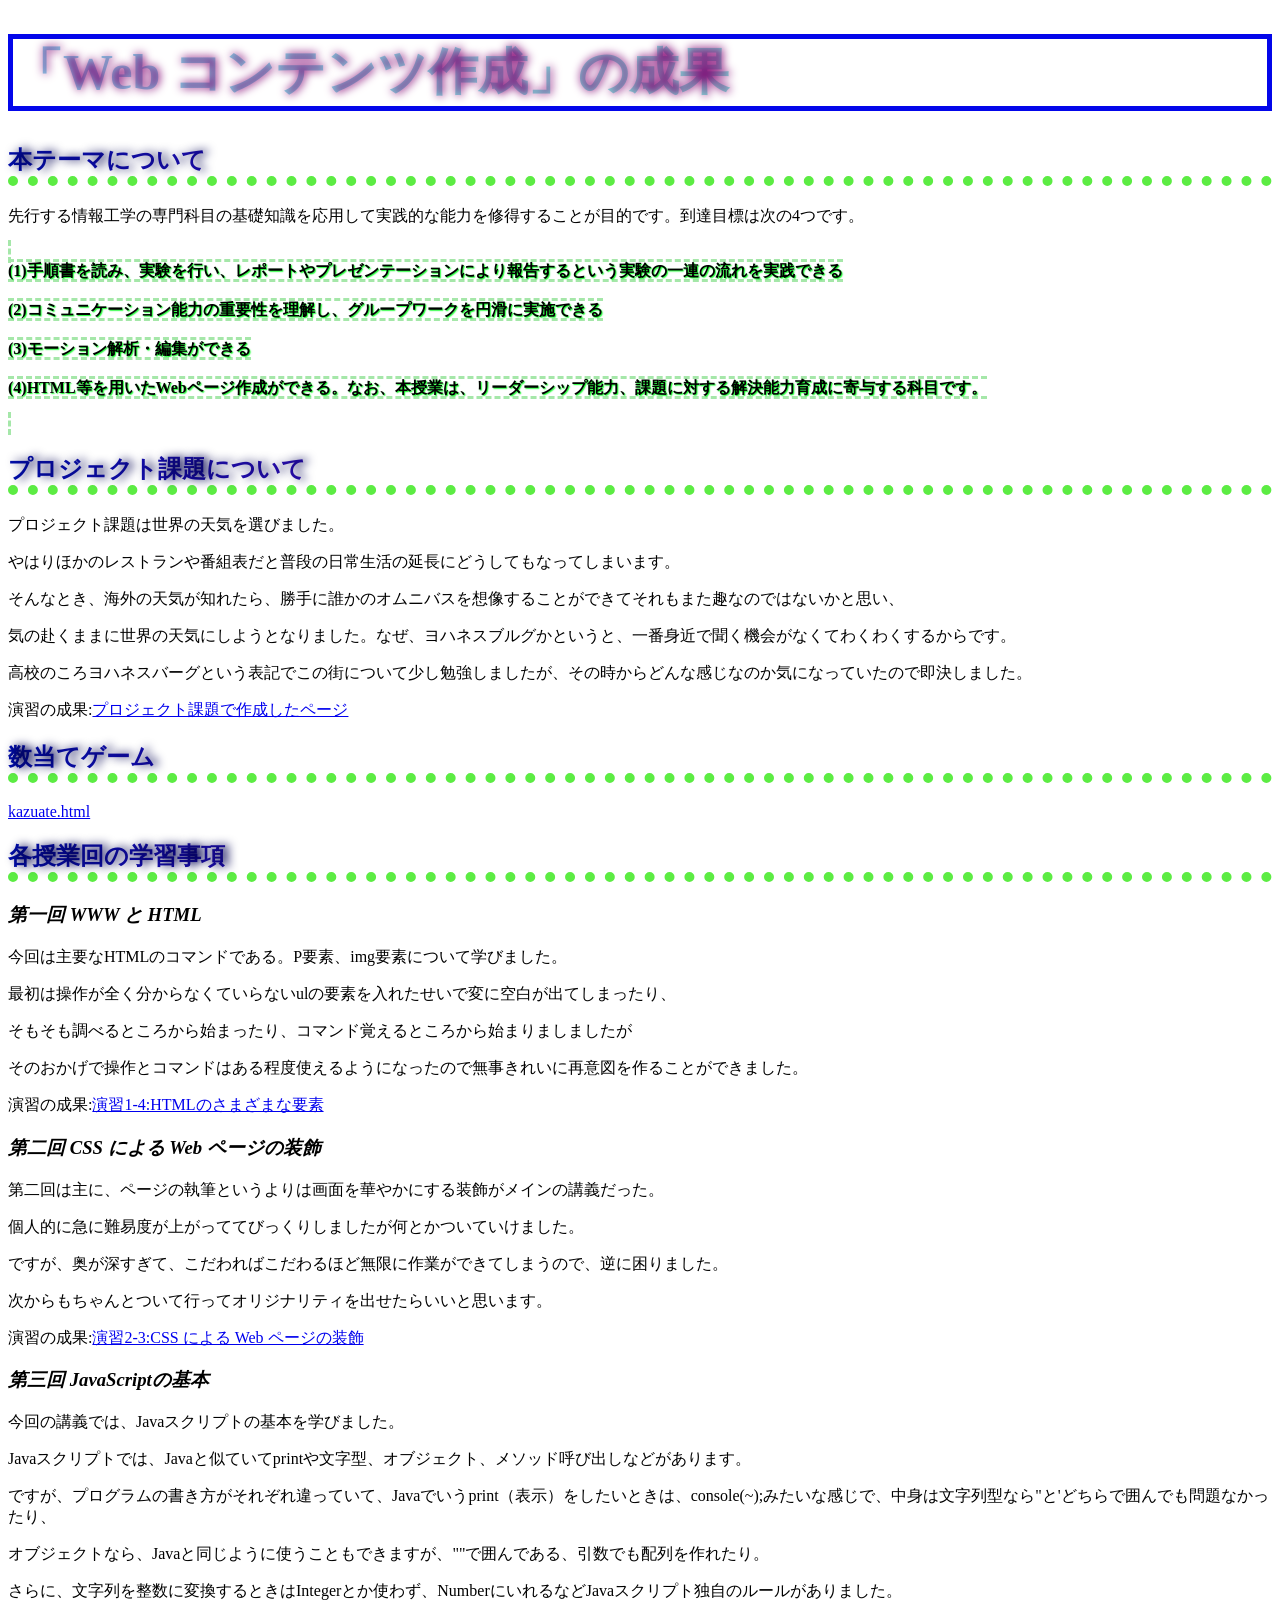
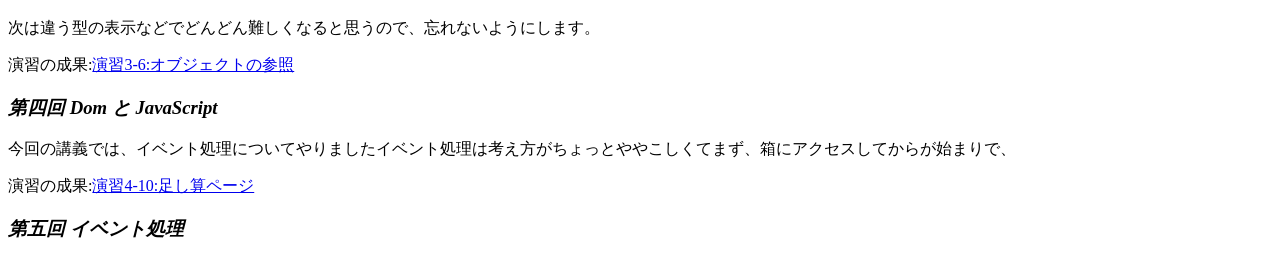
==== index.html @ 9327ecbe "第四回仮完成" ====
<!DOCTYPE html>
<html>
  <head>
    <meta charset="utf-8">
    <title>Web コンテンツ作成</title>
    <link rel="stylesheet" href="style.css">
  </head>
  <body>
    <h1>「Web コンテンツ作成」の成果</h1>
    <h2>本テーマについて</h2>
    <p>先行する情報工学の専門科目の基礎知識を応用して実践的な能力を修得することが目的です。到達目標は次の4つです。</p>
    <b>
      <br>(1)手順書を読み、実験を行い、レポートやプレゼンテーションにより報告するという実験の一連の流れを実践できる</br>
      <br>(2)コミュニケーション能力の重要性を理解し、グループワークを円滑に実施できる</br>
      <br>(3)モーション解析・編集ができる</br>
      <br>(4)HTML等を用いたWebページ作成ができる。なお、本授業は、リーダーシップ能力、課題に対する解決能力育成に寄与する科目です。</br></p>
    </b>
      <h2>プロジェクト課題について</h2>
      <p>プロジェクト課題は世界の天気を選びました。</p>
      <p>やはりほかのレストランや番組表だと普段の日常生活の延長にどうしてもなってしまいます。</p>
      <p>そんなとき、海外の天気が知れたら、勝手に誰かのオムニバスを想像することができてそれもまた趣なのではないかと思い、</p>
      <p>気の赴くままに世界の天気にしようとなりました。なぜ、ヨハネスブルグかというと、一番身近で聞く機会がなくてわくわくするからです。</p>
      <p>高校のころヨハネスバーグという表記でこの街について少し勉強しましたが、その時からどんな感じなのか気になっていたので即決しました。</p>
      <p>演習の成果:<a href="project.html">プロジェクト課題で作成したページ</a></p>
      <h2>数当てゲーム</h2>
      <a href="kazuate.html">kazuate.html</a>
      <h2>各授業回の学習事項</h2>
      <c><h3>第一回 WWW と HTML</h3></c>
      <p>今回は主要なHTMLのコマンドである。P要素、img要素について学びました。</p>
      <p>最初は操作が全く分からなくていらないulの要素を入れたせいで変に空白が出てしまったり、</p>
      <p>そもそも調べるところから始まったり、コマンド覚えるところから始まりましましたが</p>
      <p>そのおかげで操作とコマンドはある程度使えるようになったので無事きれいに再意図を作ることができました。</p>
      <p>演習の成果:<a href="practice-html/elements.html">演習1-4:HTMLのさまざまな要素</a></p>
      <c><h3>第二回 CSS による Web ページの装飾</h3></c>
      <p>第二回は主に、ページの執筆というよりは画面を華やかにする装飾がメインの講義だった。</p>
      <p>個人的に急に難易度が上がっててびっくりしましたが何とかついていけました。</p>
      <p>ですが、奥が深すぎて、こだわればこだわるほど無限に作業ができてしまうので、逆に困りました。</p>
      <p>次からもちゃんとついて行ってオリジナリティを出せたらいいと思います。</p>
      <p>演習の成果:<a href="practice-css/browser-intro.html">演習2-3:CSS による Web ページの装飾</a></p>
      <c><h3>第三回 JavaScriptの基本</h3></c>
      <p>今回の講義では、Javaスクリプトの基本を学びました。</p>
      <p>Javaスクリプトでは、Javaと似ていてprintや文字型、オブジェクト、メソッド呼び出しなどがあります。</p>
      <p>ですが、プログラムの書き方がそれぞれ違っていて、Javaでいうprint（表示）をしたいときは、console(~);みたいな感じで、中身は文字列型なら"と'どちらで囲んでも問題なかったり、</p>
      <p>オブジェクトなら、Javaと同じように使うこともできますが、""で囲んである、引数でも配列を作れたり。</p>
      <p>さらに、文字列を整数に変換するときはIntegerとか使わず、NumberにいれるなどJavaスクリプト独自のルールがありました。</p>
      <p>次は違う型の表示などでどんどん難しくなると思うので、忘れないようにします。</p>
      <p>演習の成果:<a href="practice-js/obj-practice.html">演習3-6:オブジェクトの参照</a></p>
      <c><h3>第四回 Dom と JavaScript</h3></c>
      今回の講義では、イベント処理についてやりましたイベント処理は考え方がちょっとややこしくてまず、箱にアクセスしてからが始まりで、
      
      <p>演習の成果:<a href="practice-eventdom/tashizan.html">演習4-10:足し算ページ</a></p>
      <c><h3>第五回 イベント処理</h3></c>
  </body>
</html>
---- style.css ----
h1{
    font-size: 50px;
    background-image: linear-gradient(to left, aquamarine, skyblue);
    -webkit-background-clip: text;
    -webkit-text-fill-color: transparent;
    text-shadow: rgb(128, 0, 113) 1px 0 10px;
    border: solid 5px rgb(3, 6, 234);
}
h2{
    background-image: linear-gradient(to left, rgb(189, 11, 189), rgb(0, 14, 172));
    -webkit-background-clip: text;
    -webkit-text-fill-color: transparent;
    text-shadow: rgb(2, 2, 81) 5px 0 10px;
    border-bottom:  dotted 10px rgb(92, 236, 67);
}
b{
    background-image: linear-gradient(rgb(249, 99, 239));
    text-shadow: rgb(7, 255, 32) 1px 1.2px 1.3px;
    border: dashed rgb(165, 231, 169);
}
c{
    font-style: italic;
}
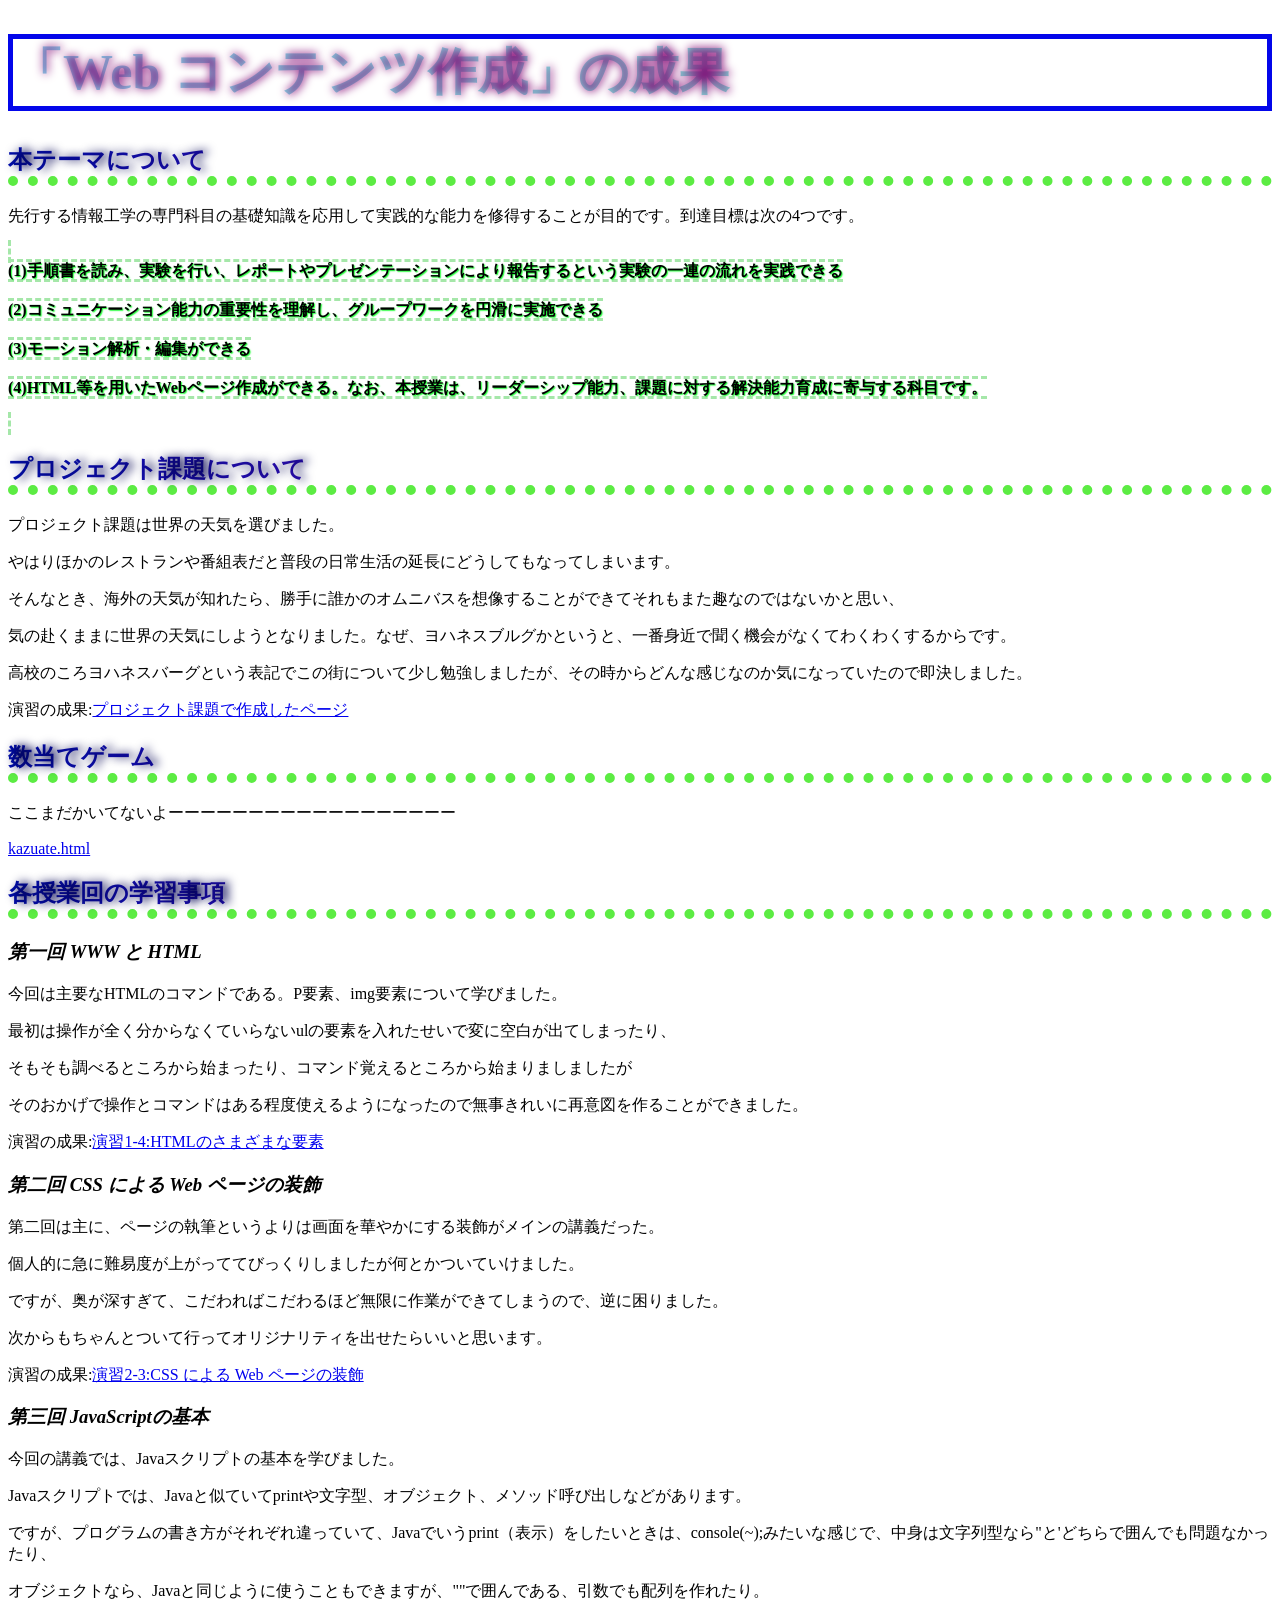
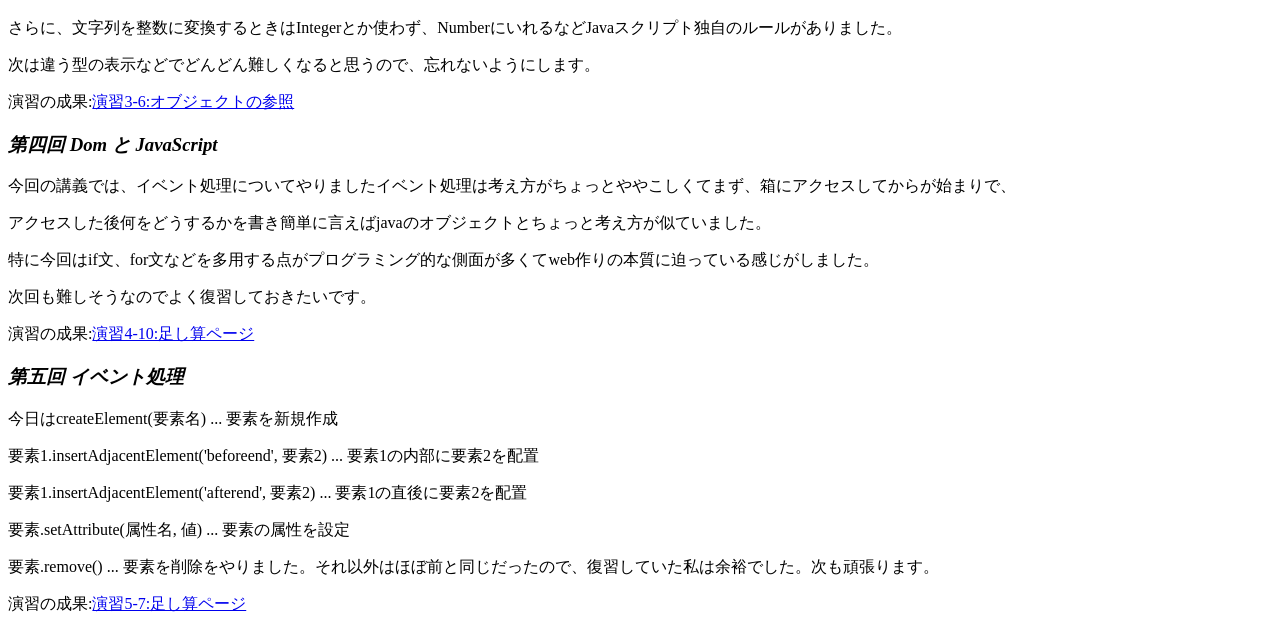
==== commit e9034c79: "第5回課題" ====
--- a/index.html
+++ b/index.html
@@ -23,6 +23,7 @@
       <p>高校のころヨハネスバーグという表記でこの街について少し勉強しましたが、その時からどんな感じなのか気になっていたので即決しました。</p>
       <p>演習の成果:<a href="project.html">プロジェクト課題で作成したページ</a></p>
       <h2>数当てゲーム</h2>
+      <p>ここまだかいてないよーーーーーーーーーーーーーーーーーー</p>
       <a href="kazuate.html">kazuate.html</a>
       <h2>各授業回の学習事項</h2>
       <c><h3>第一回 WWW と HTML</h3></c>
@@ -46,9 +47,18 @@
       <p>次は違う型の表示などでどんどん難しくなると思うので、忘れないようにします。</p>
       <p>演習の成果:<a href="practice-js/obj-practice.html">演習3-6:オブジェクトの参照</a></p>
       <c><h3>第四回 Dom と JavaScript</h3></c>
-      今回の講義では、イベント処理についてやりましたイベント処理は考え方がちょっとややこしくてまず、箱にアクセスしてからが始まりで、
-      
+      <p>今回の講義では、イベント処理についてやりましたイベント処理は考え方がちょっとややこしくてまず、箱にアクセスしてからが始まりで、</p>
+      <p>アクセスした後何をどうするかを書き簡単に言えばjavaのオブジェクトとちょっと考え方が似ていました。</p>
+      <p>特に今回はif文、for文などを多用する点がプログラミング的な側面が多くてweb作りの本質に迫っている感じがしました。</p>
+      <p>次回も難しそうなのでよく復習しておきたいです。</p>
       <p>演習の成果:<a href="practice-eventdom/tashizan.html">演習4-10:足し算ページ</a></p>
       <c><h3>第五回 イベント処理</h3></c>
+      <p>今日はcreateElement(要素名) ... 要素を新規作成</p>
+      <p>要素1.insertAdjacentElement('beforeend', 要素2) ... 要素1の内部に要素2を配置</p>
+      <p>要素1.insertAdjacentElement('afterend', 要素2) ... 要素1の直後に要素2を配置</p>
+      <p>要素.setAttribute(属性名, 値) ... 要素の属性を設定</p>
+      <p>要素.remove() ... 要素を削除をやりました。それ以外はほぼ前と同じだったので、復習していた私は余裕でした。次も頑張ります。</p>
+      <p>演習の成果:<a href="practice-dom2/dom2-exercise.html">演習5-7:足し算ページ</a></p>
+      
   </body>
 </html>
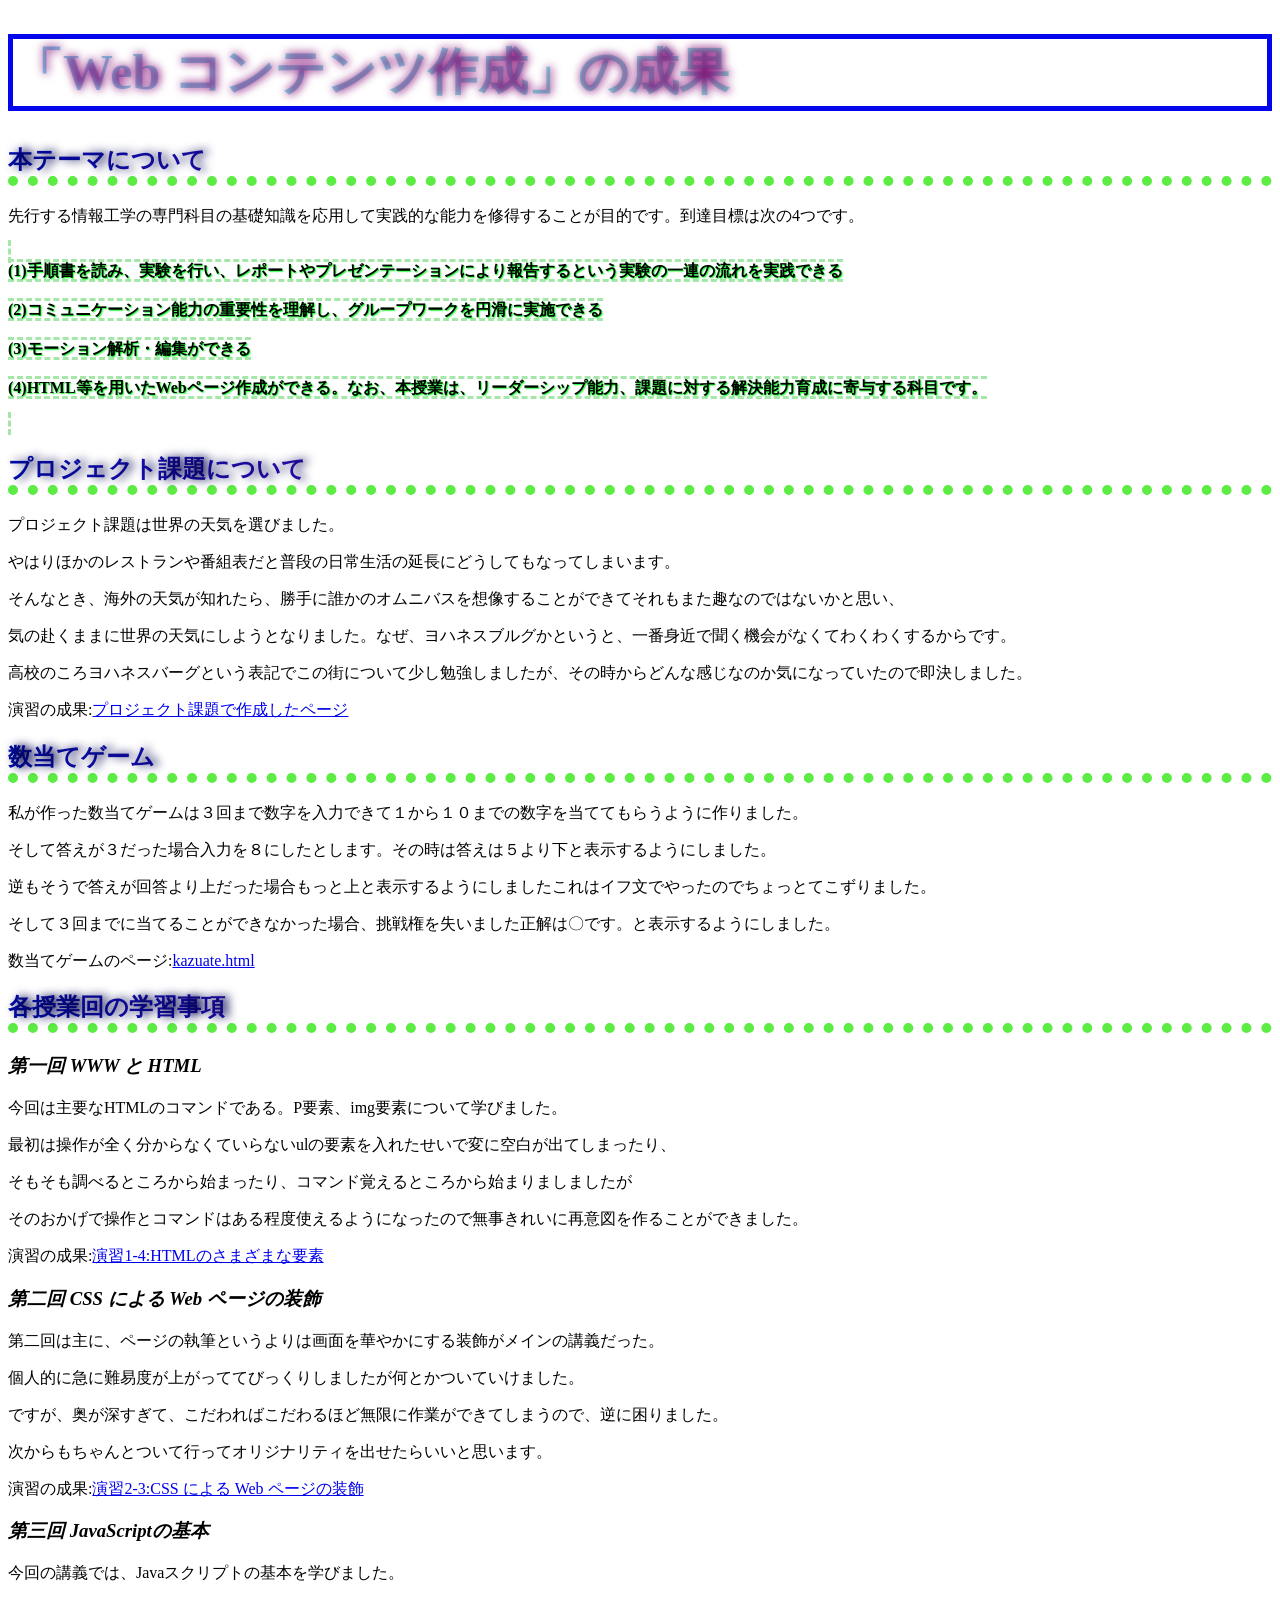
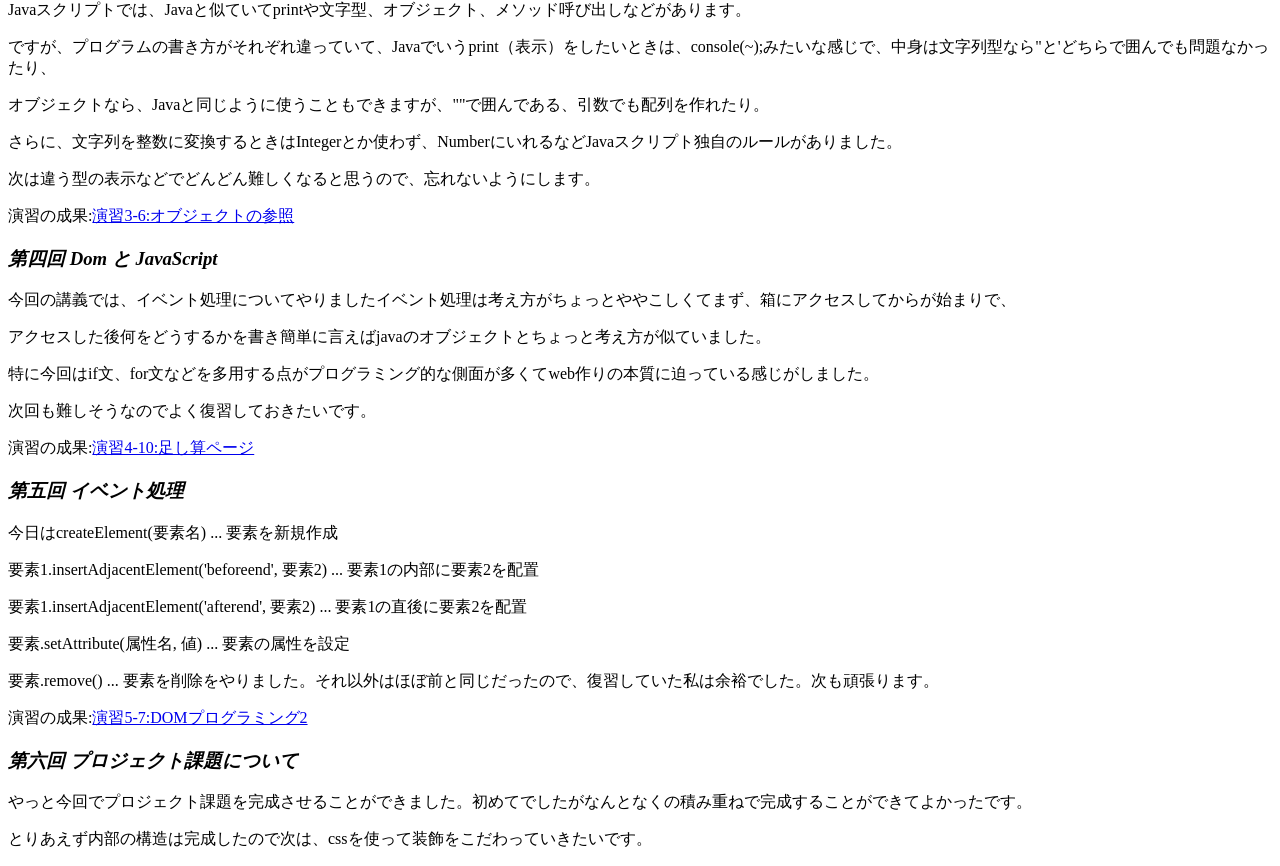
==== commit f1bd1ba8: "第６回授業内課題" ====
--- a/index.html
+++ b/index.html
@@ -23,8 +23,11 @@
       <p>高校のころヨハネスバーグという表記でこの街について少し勉強しましたが、その時からどんな感じなのか気になっていたので即決しました。</p>
       <p>演習の成果:<a href="project.html">プロジェクト課題で作成したページ</a></p>
       <h2>数当てゲーム</h2>
-      <p>ここまだかいてないよーーーーーーーーーーーーーーーーーー</p>
-      <a href="kazuate.html">kazuate.html</a>
+      <p>私が作った数当てゲームは３回まで数字を入力できて１から１０までの数字を当ててもらうように作りました。</p>
+      <p>そして答えが３だった場合入力を８にしたとします。その時は答えは５より下と表示するようにしました。</p>
+      <p>逆もそうで答えが回答より上だった場合もっと上と表示するようにしましたこれはイフ文でやったのでちょっとてこずりました。</p>
+      <p>そして３回までに当てることができなかった場合、挑戦権を失いました正解は〇です。と表示するようにしました。</p>
+      <p>数当てゲームのページ:<a href="kazuate.html">kazuate.html</a></p>
       <h2>各授業回の学習事項</h2>
       <c><h3>第一回 WWW と HTML</h3></c>
       <p>今回は主要なHTMLのコマンドである。P要素、img要素について学びました。</p>
@@ -58,7 +61,13 @@
       <p>要素1.insertAdjacentElement('afterend', 要素2) ... 要素1の直後に要素2を配置</p>
       <p>要素.setAttribute(属性名, 値) ... 要素の属性を設定</p>
       <p>要素.remove() ... 要素を削除をやりました。それ以外はほぼ前と同じだったので、復習していた私は余裕でした。次も頑張ります。</p>
-      <p>演習の成果:<a href="practice-dom2/dom2-exercise.html">演習5-7:足し算ページ</a></p>
+      <p>演習の成果:<a href="practice-dom2/dom2-exercise.html">演習5-7:DOMプログラミング2</a></p>
+      <c><h3>第六回 プロジェクト課題について</h3></c>
+      <p>やっと今回でプロジェクト課題を完成させることができました。初めてでしたがなんとなくの積み重ねで完成することができてよかったです。</p>
+      <p>とりあえず内部の構造は完成したので次は、cssを使って装飾をこだわっていきたいです。</p>
+      
+      
+      
       
   </body>
 </html>
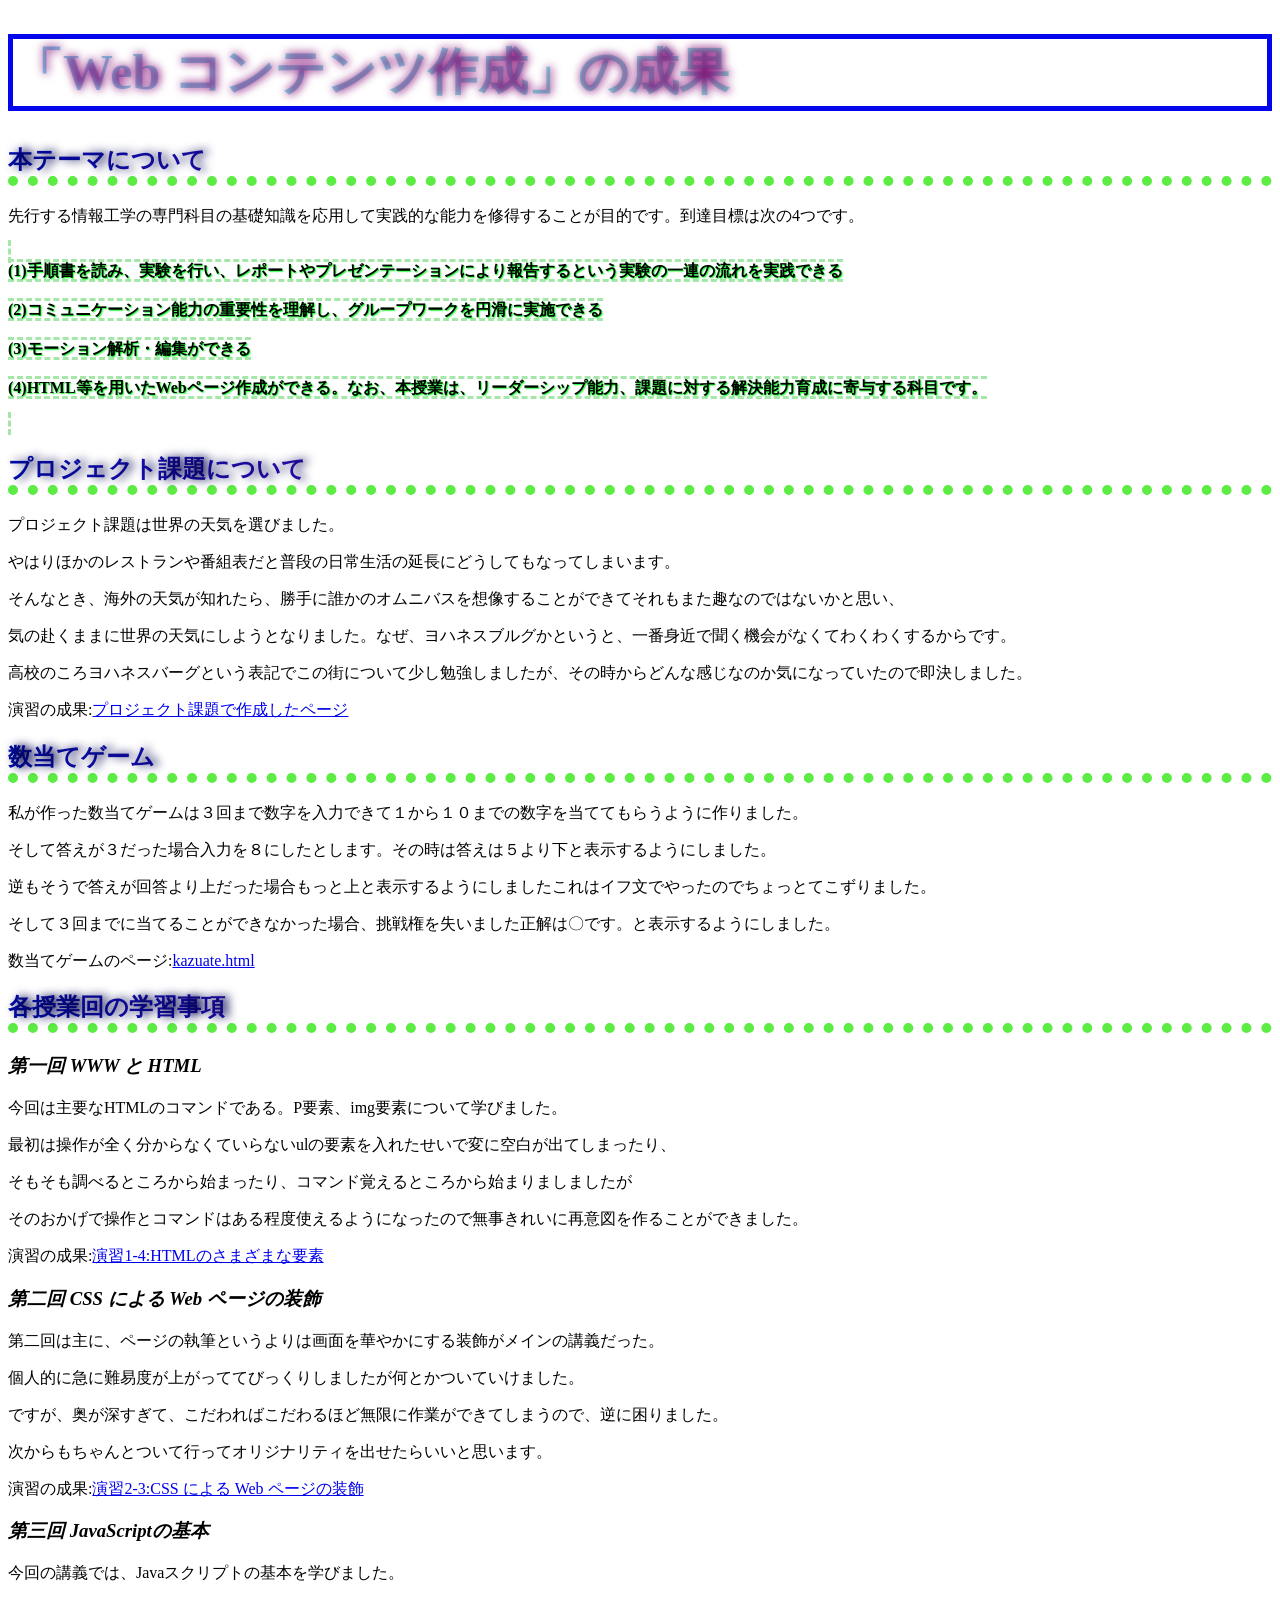
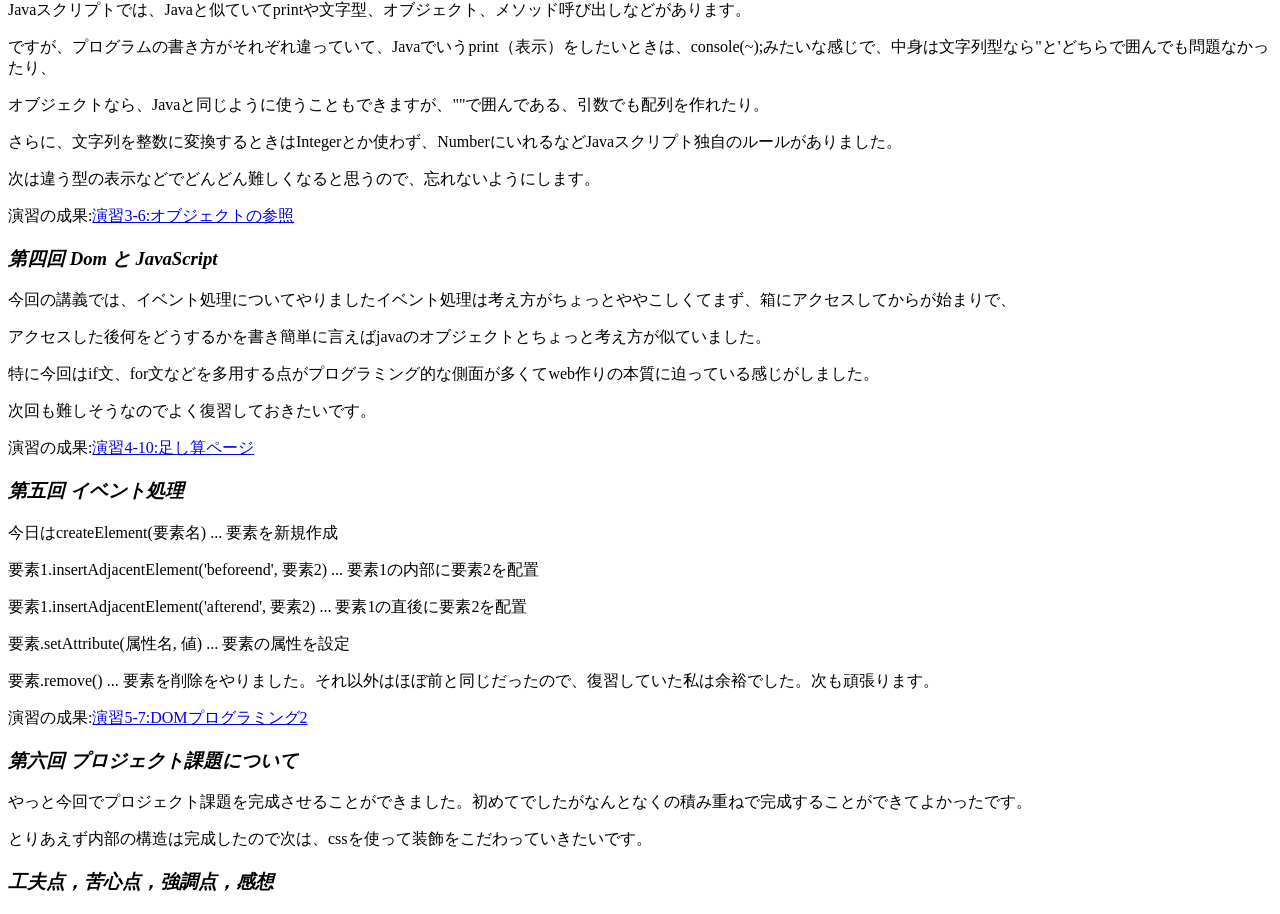
==== commit 190e3789: "最終レポート" ====
--- a/index.html
+++ b/index.html
@@ -65,6 +65,7 @@
       <c><h3>第六回 プロジェクト課題について</h3></c>
       <p>やっと今回でプロジェクト課題を完成させることができました。初めてでしたがなんとなくの積み重ねで完成することができてよかったです。</p>
       <p>とりあえず内部の構造は完成したので次は、cssを使って装飾をこだわっていきたいです。</p>
+      <c><h3>工夫点，苦心点，強調点，感想</h3></c>
       
       
       
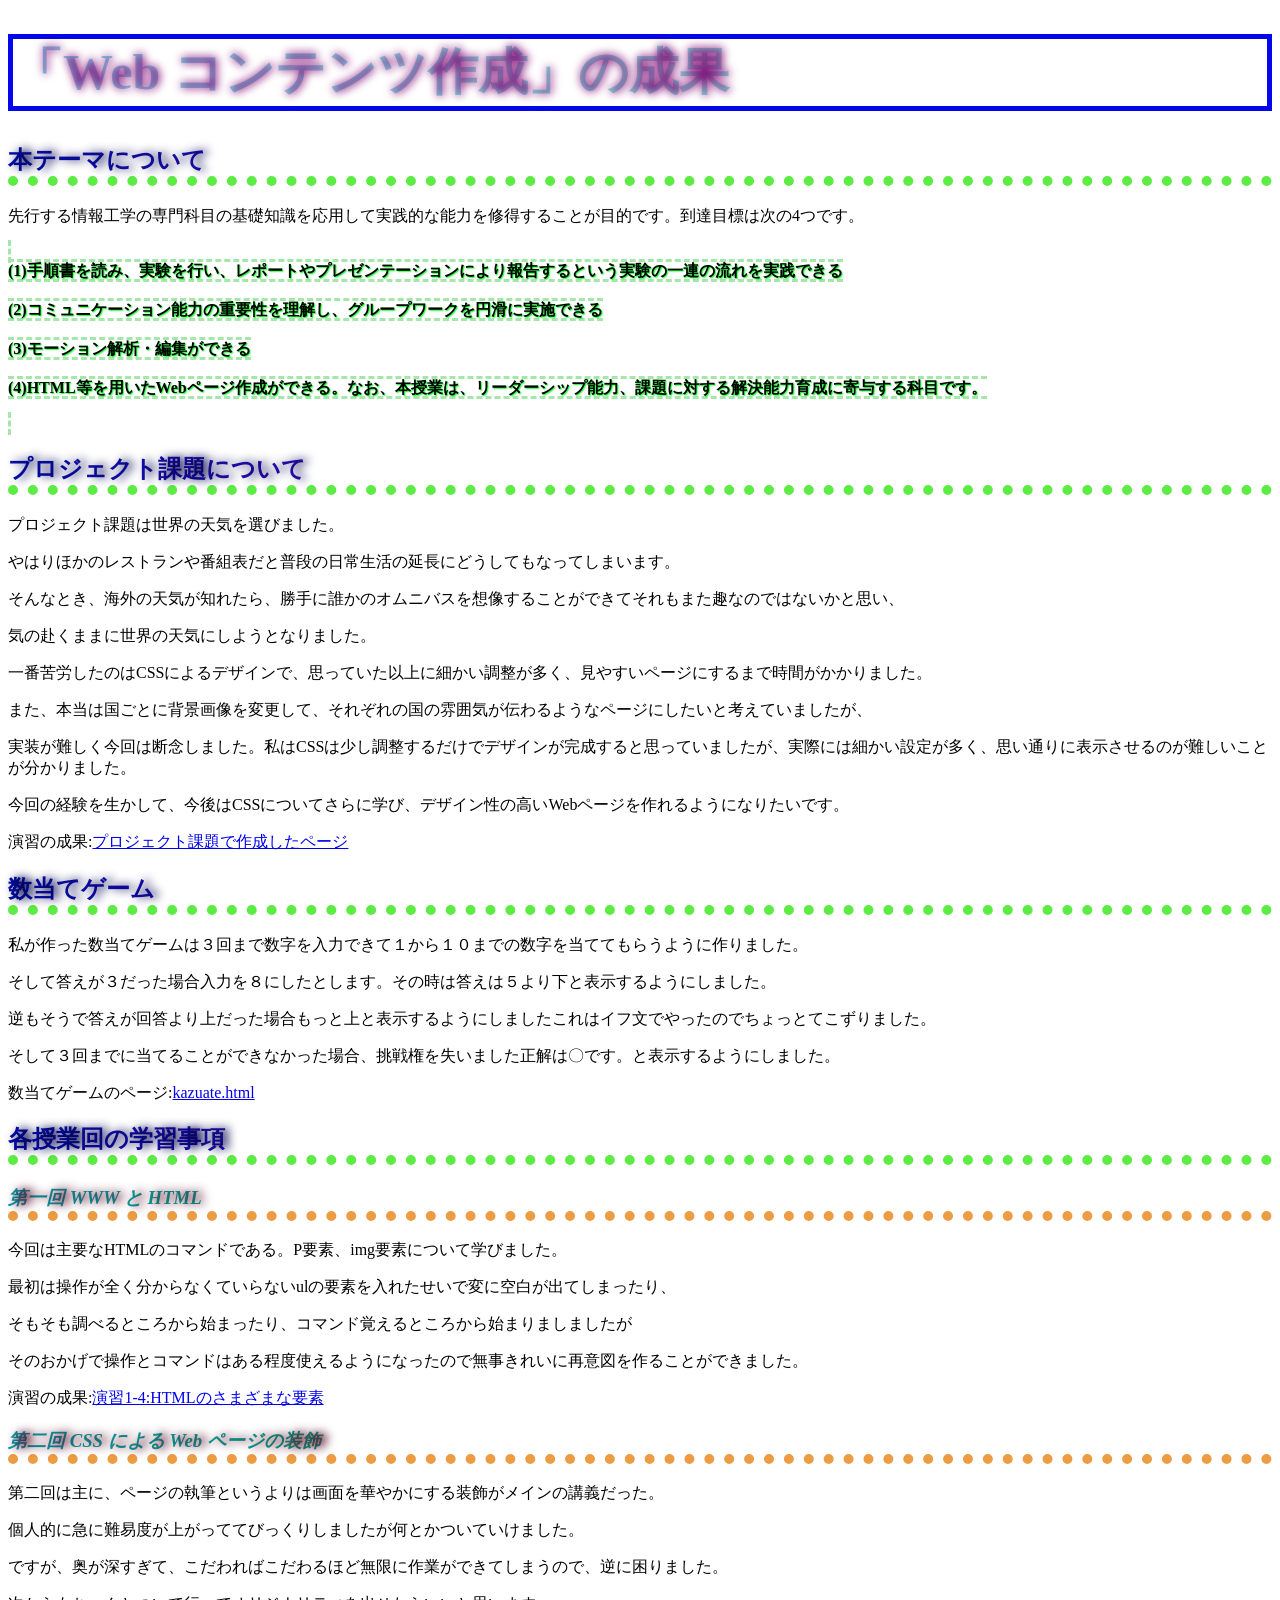
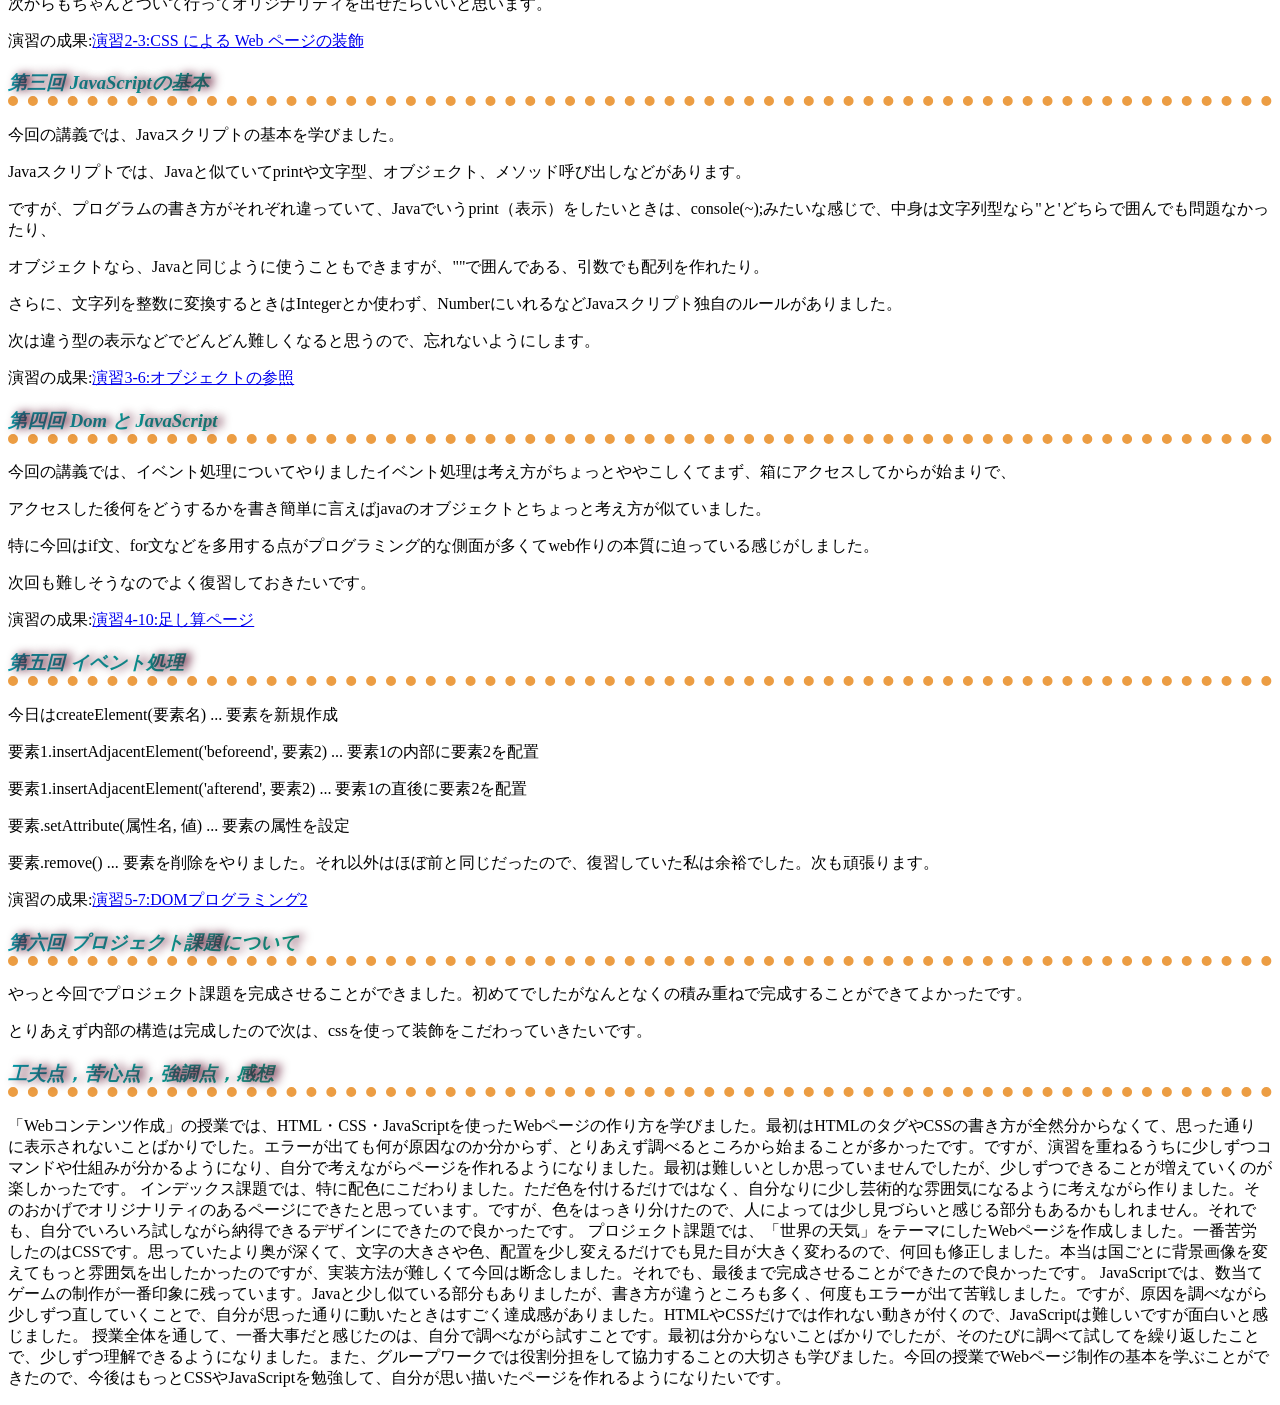
==== commit 7c56342d: "最終レポートver1" ====
--- a/index.html
+++ b/index.html
@@ -19,8 +19,12 @@
       <p>プロジェクト課題は世界の天気を選びました。</p>
       <p>やはりほかのレストランや番組表だと普段の日常生活の延長にどうしてもなってしまいます。</p>
       <p>そんなとき、海外の天気が知れたら、勝手に誰かのオムニバスを想像することができてそれもまた趣なのではないかと思い、</p>
-      <p>気の赴くままに世界の天気にしようとなりました。なぜ、ヨハネスブルグかというと、一番身近で聞く機会がなくてわくわくするからです。</p>
-      <p>高校のころヨハネスバーグという表記でこの街について少し勉強しましたが、その時からどんな感じなのか気になっていたので即決しました。</p>
+      <p>気の赴くままに世界の天気にしようとなりました。</p>
+      <p>一番苦労したのはCSSによるデザインで、思っていた以上に細かい調整が多く、見やすいページにするまで時間がかかりました。</p>
+      <p>また、本当は国ごとに背景画像を変更して、それぞれの国の雰囲気が伝わるようなページにしたいと考えていましたが、</p>
+      <p>実装が難しく今回は断念しました。私はCSSは少し調整するだけでデザインが完成すると思っていましたが、実際には細かい設定が多く、思い通りに表示させるのが難しいことが分かりました。</p>
+      <p>今回の経験を生かして、今後はCSSについてさらに学び、デザイン性の高いWebページを作れるようになりたいです。</p>
+
       <p>演習の成果:<a href="project.html">プロジェクト課題で作成したページ</a></p>
       <h2>数当てゲーム</h2>
       <p>私が作った数当てゲームは３回まで数字を入力できて１から１０までの数字を当ててもらうように作りました。</p>
@@ -66,7 +70,16 @@
       <p>やっと今回でプロジェクト課題を完成させることができました。初めてでしたがなんとなくの積み重ねで完成することができてよかったです。</p>
       <p>とりあえず内部の構造は完成したので次は、cssを使って装飾をこだわっていきたいです。</p>
       <c><h3>工夫点，苦心点，強調点，感想</h3></c>
-      
+      <p>「Webコンテンツ作成」の授業では、HTML・CSS・JavaScriptを使ったWebページの作り方を学びました。最初はHTMLのタグやCSSの書き方が全然分からなくて、思った通りに表示されないことばかりでした。エラーが出ても何が原因なのか分からず、とりあえず調べるところから始まることが多かったです。ですが、演習を重ねるうちに少しずつコマンドや仕組みが分かるようになり、自分で考えながらページを作れるようになりました。最初は難しいとしか思っていませんでしたが、少しずつできることが増えていくのが楽しかったです。
+
+インデックス課題では、特に配色にこだわりました。ただ色を付けるだけではなく、自分なりに少し芸術的な雰囲気になるように考えながら作りました。そのおかげでオリジナリティのあるページにできたと思っています。ですが、色をはっきり分けたので、人によっては少し見づらいと感じる部分もあるかもしれません。それでも、自分でいろいろ試しながら納得できるデザインにできたので良かったです。
+
+プロジェクト課題では、「世界の天気」をテーマにしたWebページを作成しました。一番苦労したのはCSSです。思っていたより奥が深くて、文字の大きさや色、配置を少し変えるだけでも見た目が大きく変わるので、何回も修正しました。本当は国ごとに背景画像を変えてもっと雰囲気を出したかったのですが、実装方法が難しくて今回は断念しました。それでも、最後まで完成させることができたので良かったです。
+
+JavaScriptでは、数当てゲームの制作が一番印象に残っています。Javaと少し似ている部分もありましたが、書き方が違うところも多く、何度もエラーが出て苦戦しました。ですが、原因を調べながら少しずつ直していくことで、自分が思った通りに動いたときはすごく達成感がありました。HTMLやCSSだけでは作れない動きが付くので、JavaScriptは難しいですが面白いと感じました。
+
+授業全体を通して、一番大事だと感じたのは、自分で調べながら試すことです。最初は分からないことばかりでしたが、そのたびに調べて試してを繰り返したことで、少しずつ理解できるようになりました。また、グループワークでは役割分担をして協力することの大切さも学びました。今回の授業でWebページ制作の基本を学ぶことができたので、今後はもっとCSSやJavaScriptを勉強して、自分が思い描いたページを作れるようになりたいです。
+</p>
       
       
       
--- a/style.css
+++ b/style.css
@@ -13,6 +13,13 @@
     text-shadow: rgb(2, 2, 81) 5px 0 10px;
     border-bottom:  dotted 10px rgb(92, 236, 67);
 }
+h3{
+    background-image: linear-gradient(to left, rgb(23, 189, 11), rgb(0, 158, 172));
+    -webkit-background-clip: text;
+    -webkit-text-fill-color: transparent;
+    text-shadow: rgb(81, 2, 32) 5px 0 10px;
+    border-bottom:  dotted 10px rgb(236, 157, 67);
+}
 b{
     background-image: linear-gradient(rgb(249, 99, 239));
     text-shadow: rgb(7, 255, 32) 1px 1.2px 1.3px;
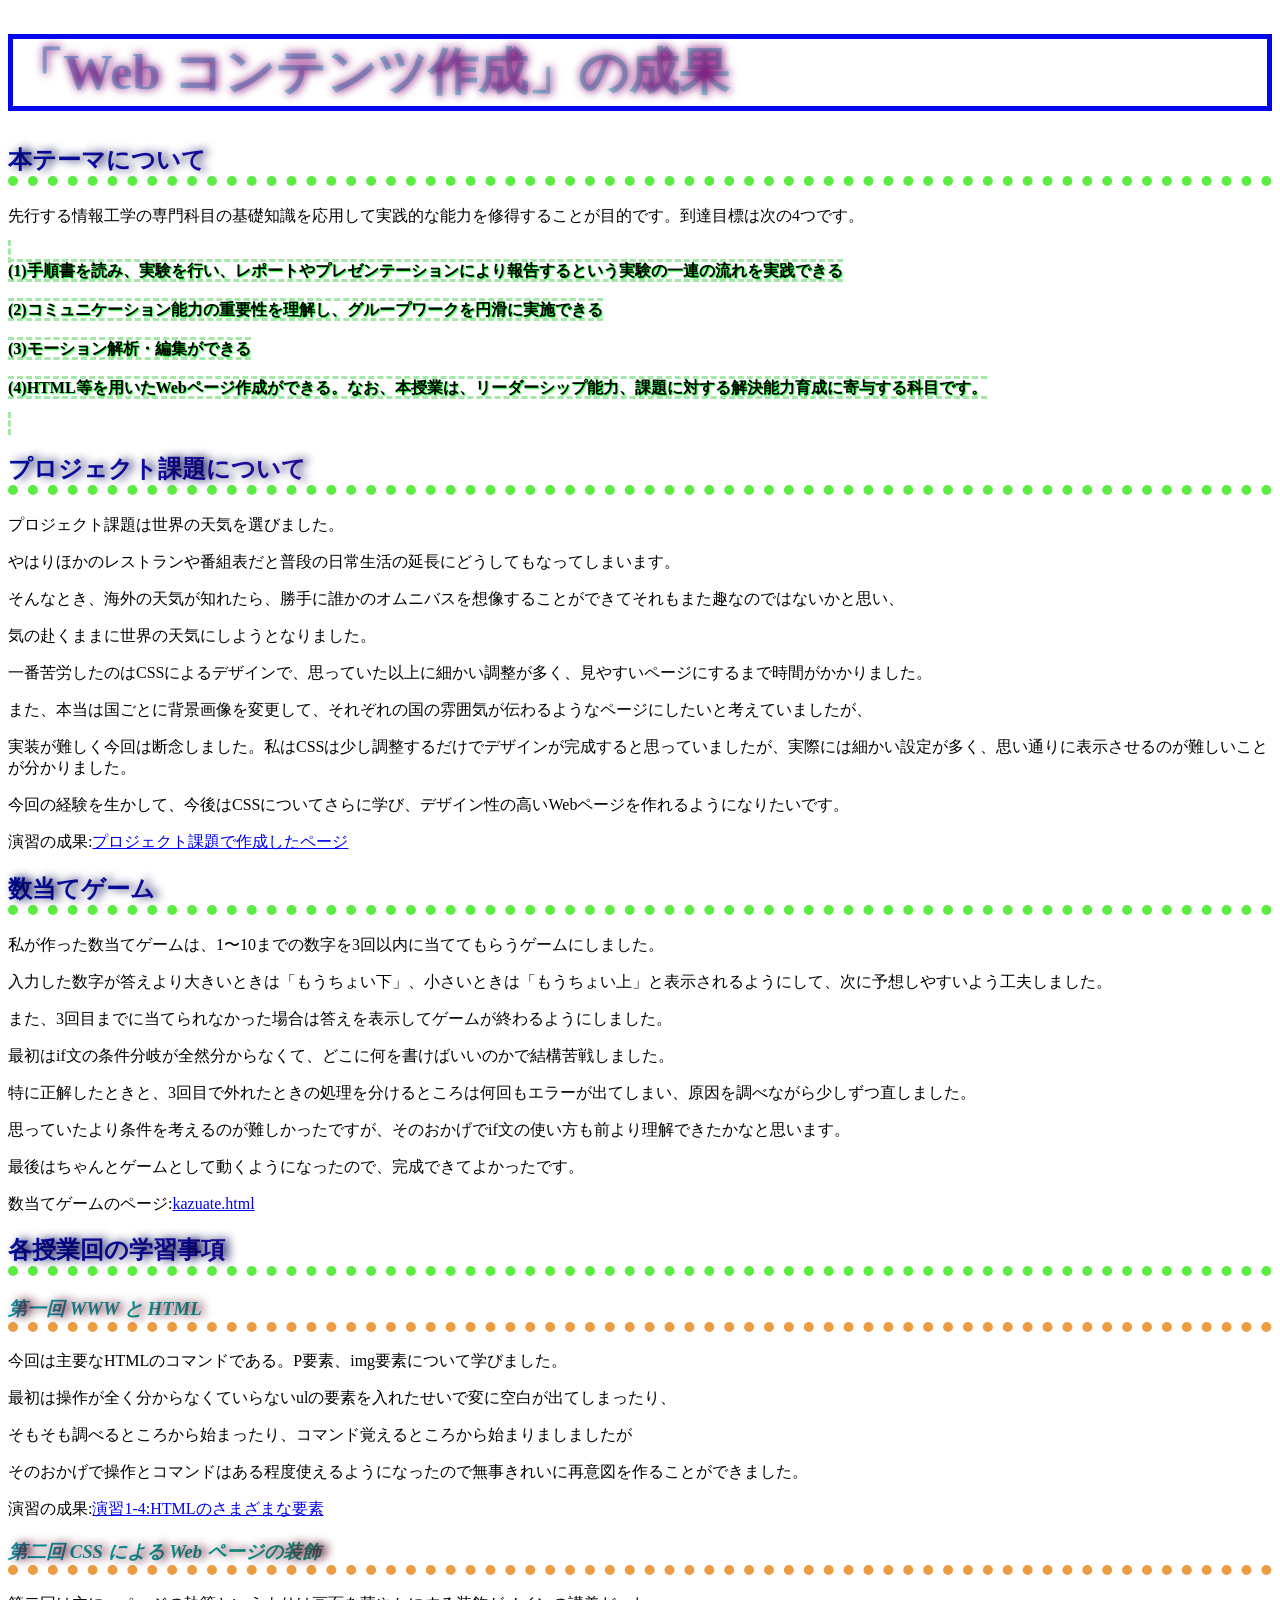
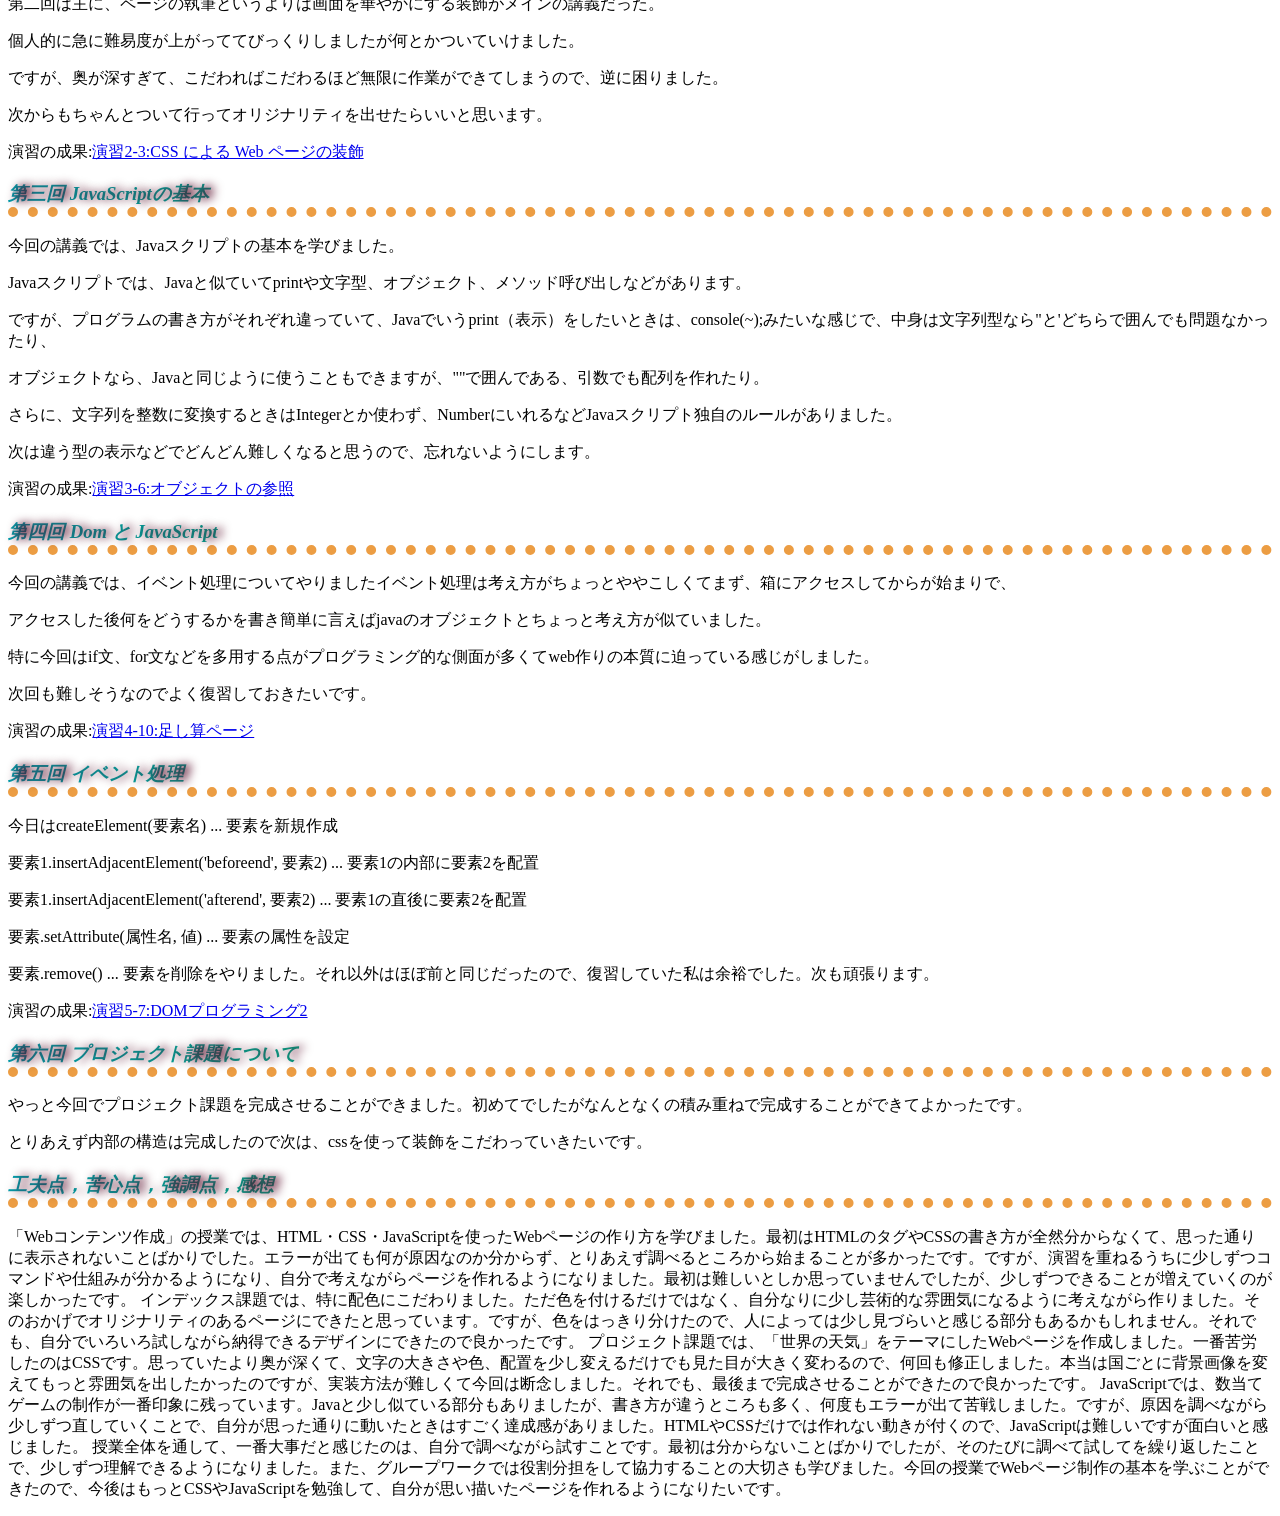
==== commit 81f8fe41: "最終課題修正版ver2" ====
--- a/index.html
+++ b/index.html
@@ -15,6 +15,7 @@
       <br>(3)モーション解析・編集ができる</br>
       <br>(4)HTML等を用いたWebページ作成ができる。なお、本授業は、リーダーシップ能力、課題に対する解決能力育成に寄与する科目です。</br></p>
     </b>
+    
       <h2>プロジェクト課題について</h2>
       <p>プロジェクト課題は世界の天気を選びました。</p>
       <p>やはりほかのレストランや番組表だと普段の日常生活の延長にどうしてもなってしまいます。</p>
@@ -24,13 +25,17 @@
       <p>また、本当は国ごとに背景画像を変更して、それぞれの国の雰囲気が伝わるようなページにしたいと考えていましたが、</p>
       <p>実装が難しく今回は断念しました。私はCSSは少し調整するだけでデザインが完成すると思っていましたが、実際には細かい設定が多く、思い通りに表示させるのが難しいことが分かりました。</p>
       <p>今回の経験を生かして、今後はCSSについてさらに学び、デザイン性の高いWebページを作れるようになりたいです。</p>
+      <p>演習の成果:<a href="project.html">プロジェクト課題で作成したページ</a></p>
 
-      <p>演習の成果:<a href="project.html">プロジェクト課題で作成したページ</a></p>
       <h2>数当てゲーム</h2>
-      <p>私が作った数当てゲームは３回まで数字を入力できて１から１０までの数字を当ててもらうように作りました。</p>
-      <p>そして答えが３だった場合入力を８にしたとします。その時は答えは５より下と表示するようにしました。</p>
-      <p>逆もそうで答えが回答より上だった場合もっと上と表示するようにしましたこれはイフ文でやったのでちょっとてこずりました。</p>
-      <p>そして３回までに当てることができなかった場合、挑戦権を失いました正解は〇です。と表示するようにしました。</p>
+      <p>私が作った数当てゲームは、1〜10までの数字を3回以内に当ててもらうゲームにしました。</p>
+      <p>入力した数字が答えより大きいときは「もうちょい下」、小さいときは「もうちょい上」と表示されるようにして、次に予想しやすいよう工夫しました。</p>
+      <p>また、3回目までに当てられなかった場合は答えを表示してゲームが終わるようにしました。</p>
+      <p>最初はif文の条件分岐が全然分からなくて、どこに何を書けばいいのかで結構苦戦しました。</p>
+      <p>特に正解したときと、3回目で外れたときの処理を分けるところは何回もエラーが出てしまい、原因を調べながら少しずつ直しました。</p>
+      <p>思っていたより条件を考えるのが難しかったですが、そのおかげでif文の使い方も前より理解できたかなと思います。</p>
+      <p>最後はちゃんとゲームとして動くようになったので、完成できてよかったです。</p>
+
       <p>数当てゲームのページ:<a href="kazuate.html">kazuate.html</a></p>
       <h2>各授業回の学習事項</h2>
       <c><h3>第一回 WWW と HTML</h3></c>
